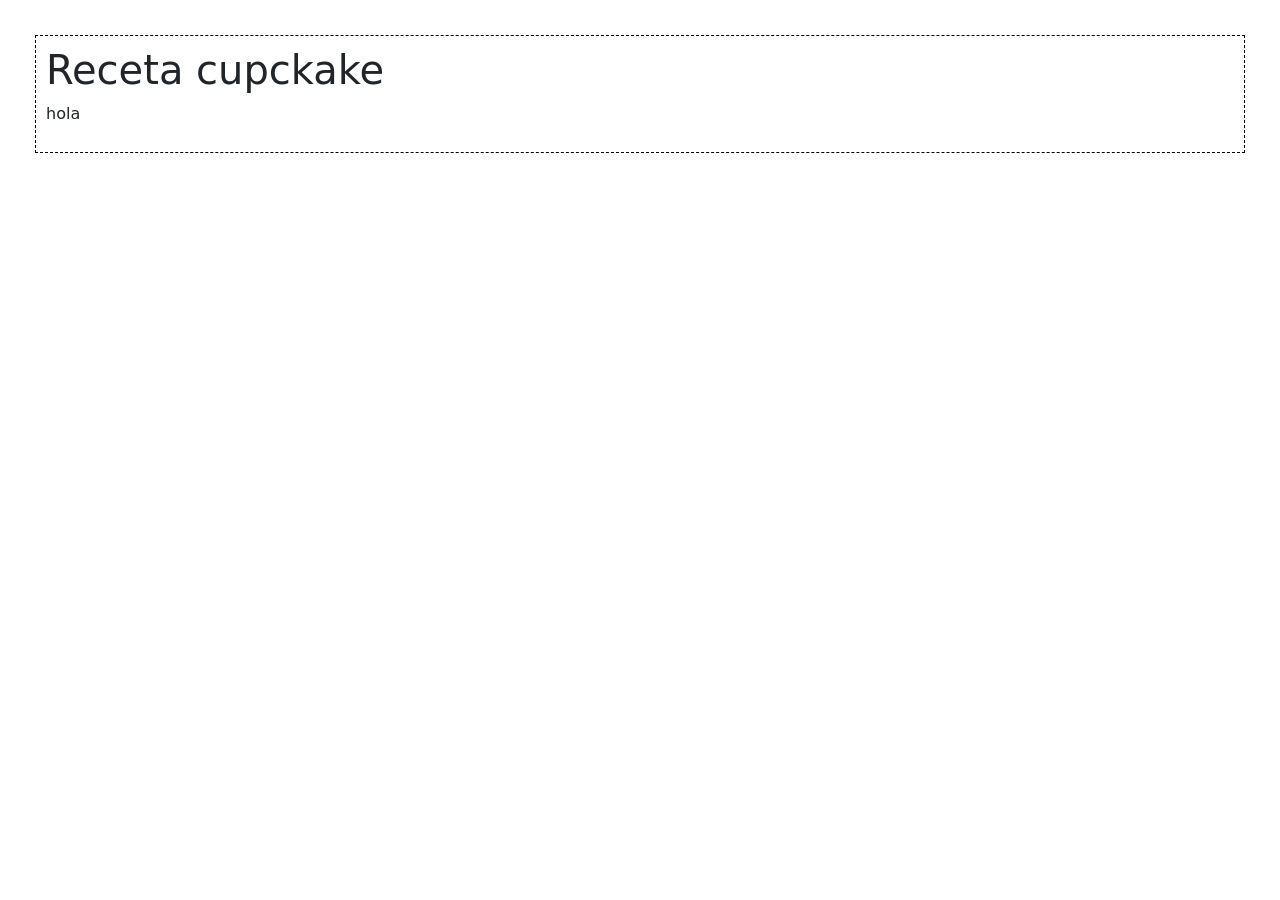
==== receta_cupcake.html @ 38a52a8e "haciendo las bases..." ====
<!DOCTYPE html>

<html lang="es">
    <head>
        <meta charset="utf-8">
        <meta name="viewport" content="width=device-width, initial-scale=1">
        <title>cupcake</title>

        <link href="https://cdn.jsdelivr.net/npm/bootstrap@5.2.3/dist/css/bootstrap.min.css" rel="stylesheet" integrity="sha384-rbsA2VBKQhggwzxH7pPCaAqO46MgnOM80zW1RWuH61DGLwZJEdK2Kadq2F9CUG65" crossorigin="anonymous">
        
        <link rel="stylesheet" href="styles.css">
    </head>
    <body>
        <div class="contenedor-todo">
            <h1>Receta cupckake</h1>
            <p>hola</p>
        </div>
        
            <script src="https://cdn.jsdelivr.net/npm/bootstrap@5.2.3/dist/js/bootstrap.bundle.min.js" integrity="sha384-kenU1KFdBIe4zVF0s0G1M5b4hcpxyD9F7jL+jjXkk+Q2h455rYXK/7HAuoJl+0I4" crossorigin="anonymous"></script>
    </body>
</html>
---- styles.css ----
.contenedor-todo {
    margin: 35px;
    padding: 10px;
    border:1px dashed #000000;
}

.contenedor-recetas {
    margin: 10px;
    padding: 20px;
    border:1px dashed #000000;
}
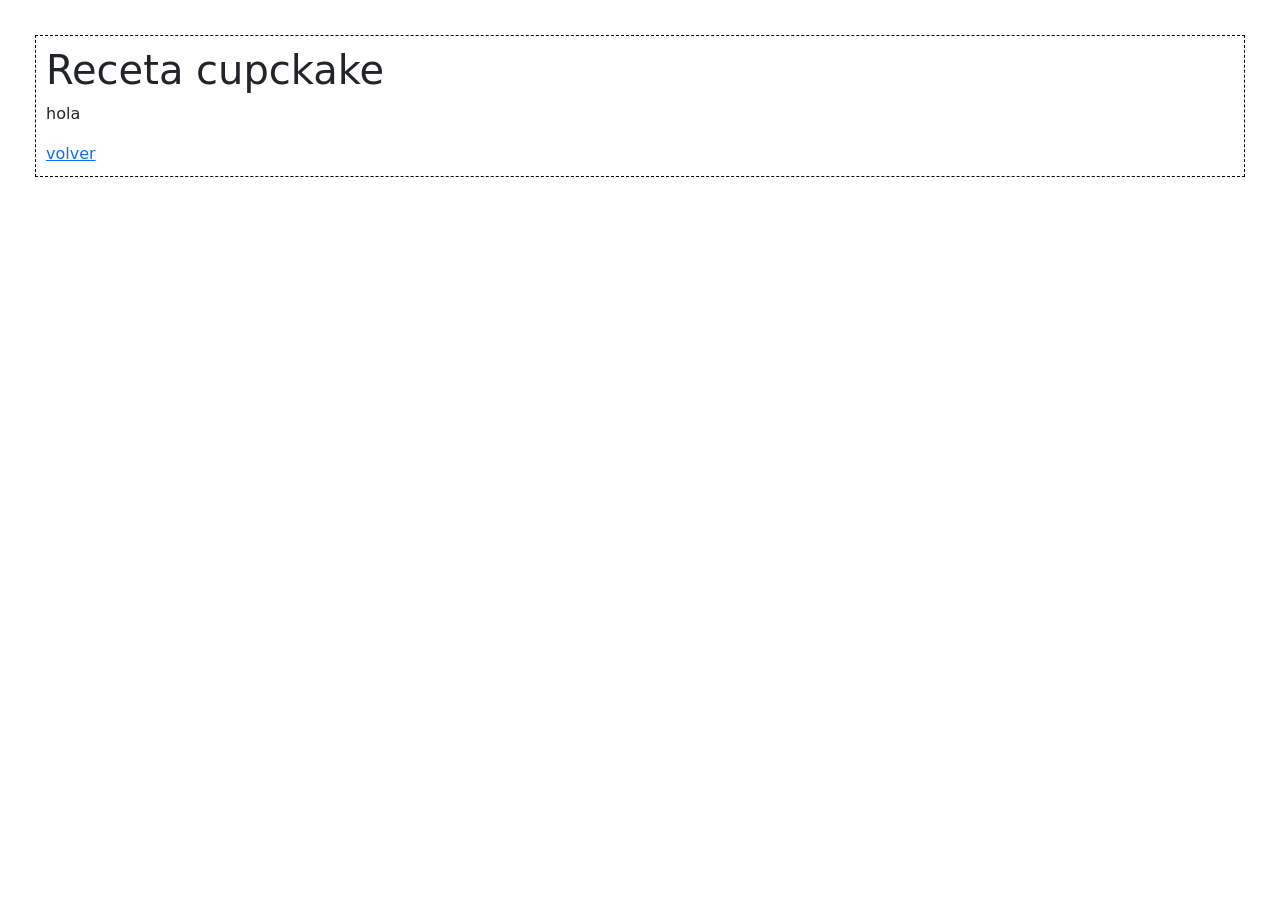
==== commit 0ad8f781: "a" ====
--- a/receta_cupcake.html
+++ b/receta_cupcake.html
@@ -14,6 +14,7 @@
         <div class="contenedor-todo">
             <h1>Receta cupckake</h1>
             <p>hola</p>
+            <a href="index.html">volver</a>
         </div>
         
             <script src="https://cdn.jsdelivr.net/npm/bootstrap@5.2.3/dist/js/bootstrap.bundle.min.js" integrity="sha384-kenU1KFdBIe4zVF0s0G1M5b4hcpxyD9F7jL+jjXkk+Q2h455rYXK/7HAuoJl+0I4" crossorigin="anonymous"></script>
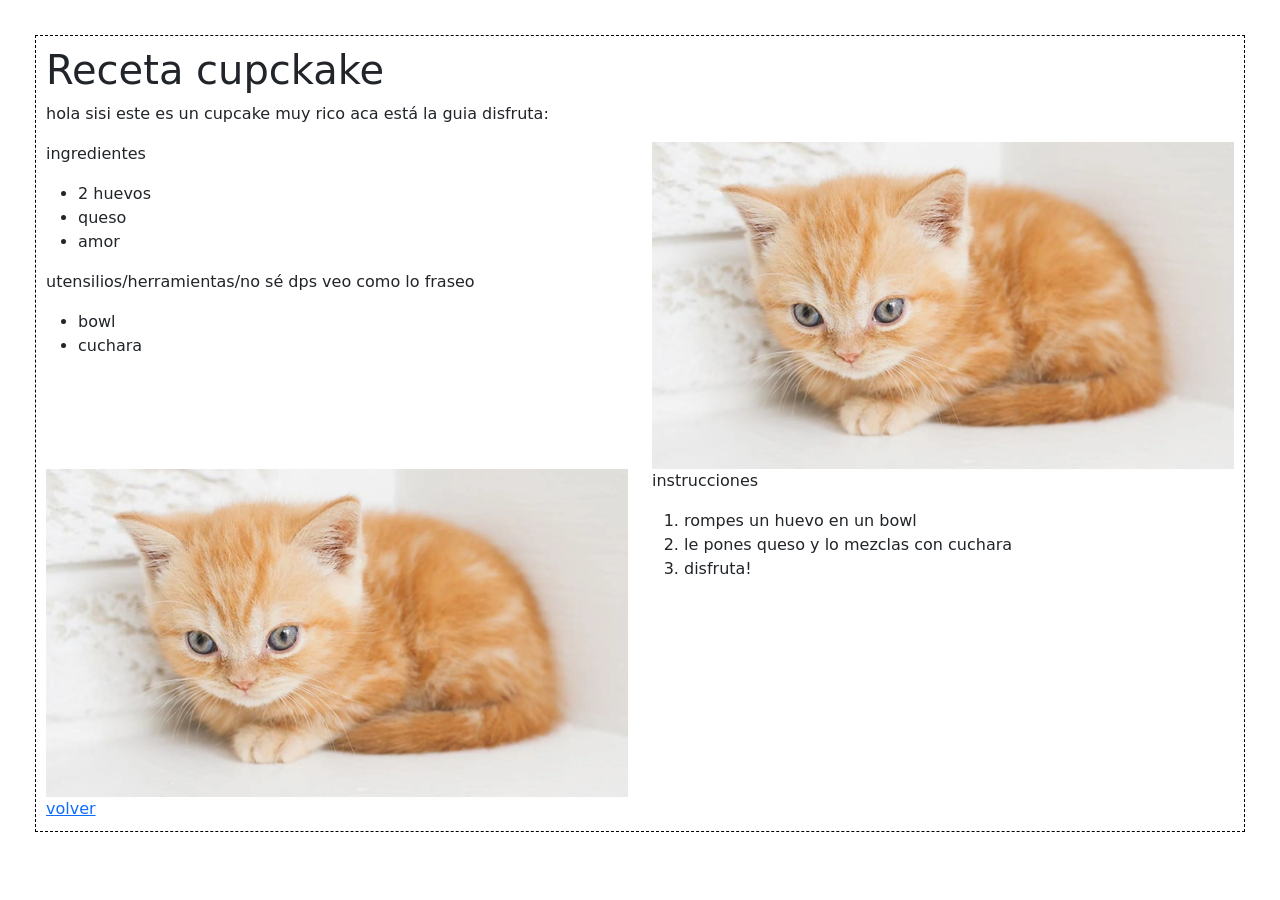
==== commit 1c3234b1: "base recetas" ====
--- a/receta_cupcake.html
+++ b/receta_cupcake.html
@@ -13,7 +13,38 @@
     <body>
         <div class="contenedor-todo">
             <h1>Receta cupckake</h1>
-            <p>hola</p>
+            <p>hola sisi este es un cupcake muy rico aca está la guia disfruta:</p>
+            <div class="row">
+                <div class="col-6">
+                    <p>ingredientes</p>
+                    <ul>
+                        <li>2 huevos</li>
+                        <li>queso</li>
+                        <li>amor</li>
+                    </ul>
+                    <p>utensilios/herramientas/no sé dps veo como lo fraseo</p>
+                    <ul>
+                        <li>bowl</li>
+                        <li>cuchara</li>
+                    </ul>
+                </div>
+                <div class="col-6">
+                    <img src="assets/primera-receta.jpg" class="card-img-top" alt="Foto de una torta">
+                </div>
+            </div>
+            <div class="row">
+                <div class="col-6">
+                    <img src="assets/primera-receta.jpg" class="card-img-top" alt="Foto de una torta">
+                </div>
+                <div class="col-6">
+                    <p>instrucciones</p>
+                    <ol>
+                        <li>rompes un huevo en un bowl</li>
+                        <li>le pones queso y lo mezclas con cuchara</li>
+                        <li>disfruta!</li>
+                    </ol>
+                </div>
+            </div>
             <a href="index.html">volver</a>
         </div>
         
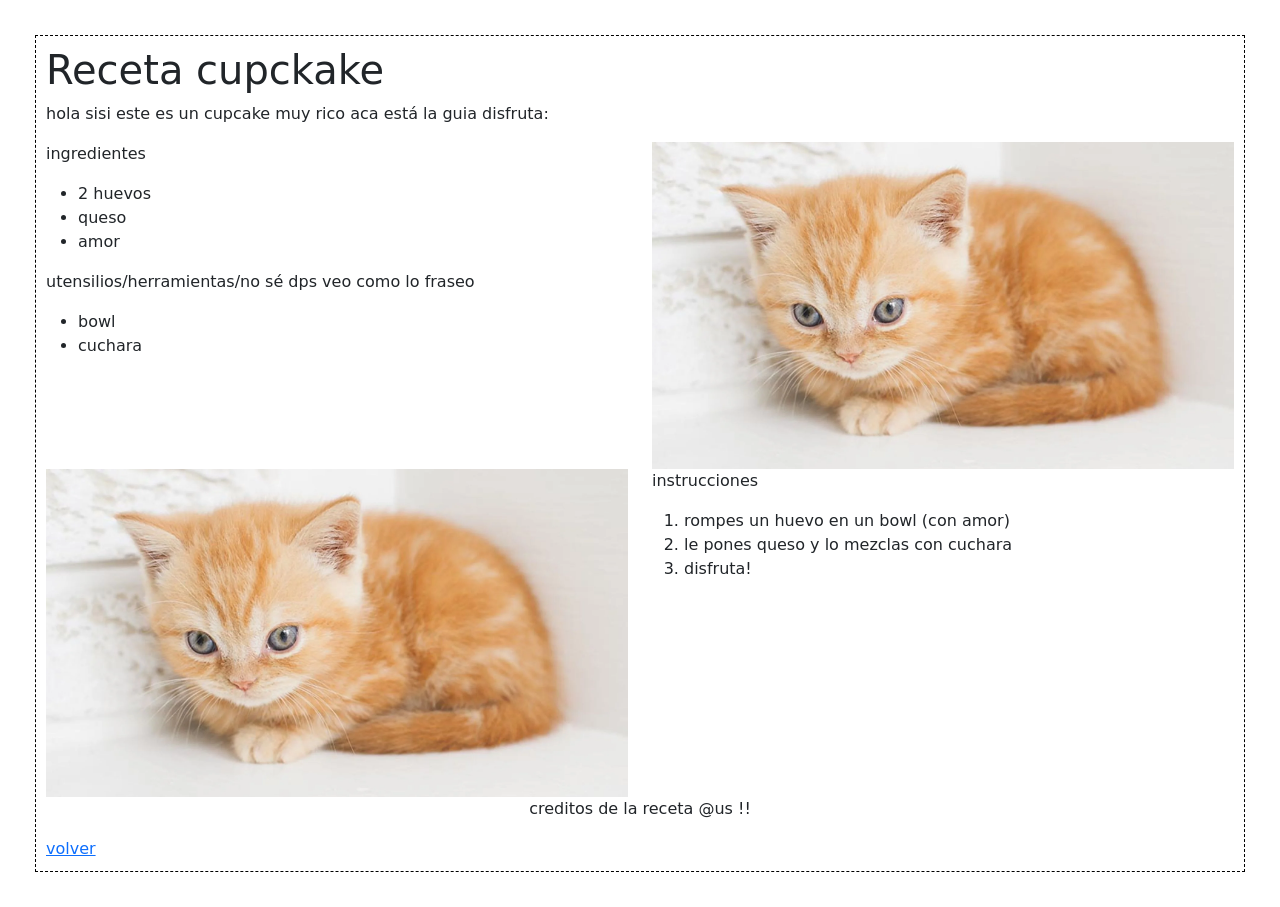
==== commit e0f4bc6b: "a" ====
--- a/receta_cupcake.html
+++ b/receta_cupcake.html
@@ -39,11 +39,14 @@
                 <div class="col-6">
                     <p>instrucciones</p>
                     <ol>
-                        <li>rompes un huevo en un bowl</li>
+                        <li>rompes un huevo en un bowl (con amor)</li>
                         <li>le pones queso y lo mezclas con cuchara</li>
                         <li>disfruta!</li>
                     </ol>
                 </div>
+            </div>
+            <div class="d-flex justify-content-center">
+                <p>creditos de la receta @us !!</p>
             </div>
             <a href="index.html">volver</a>
         </div>
